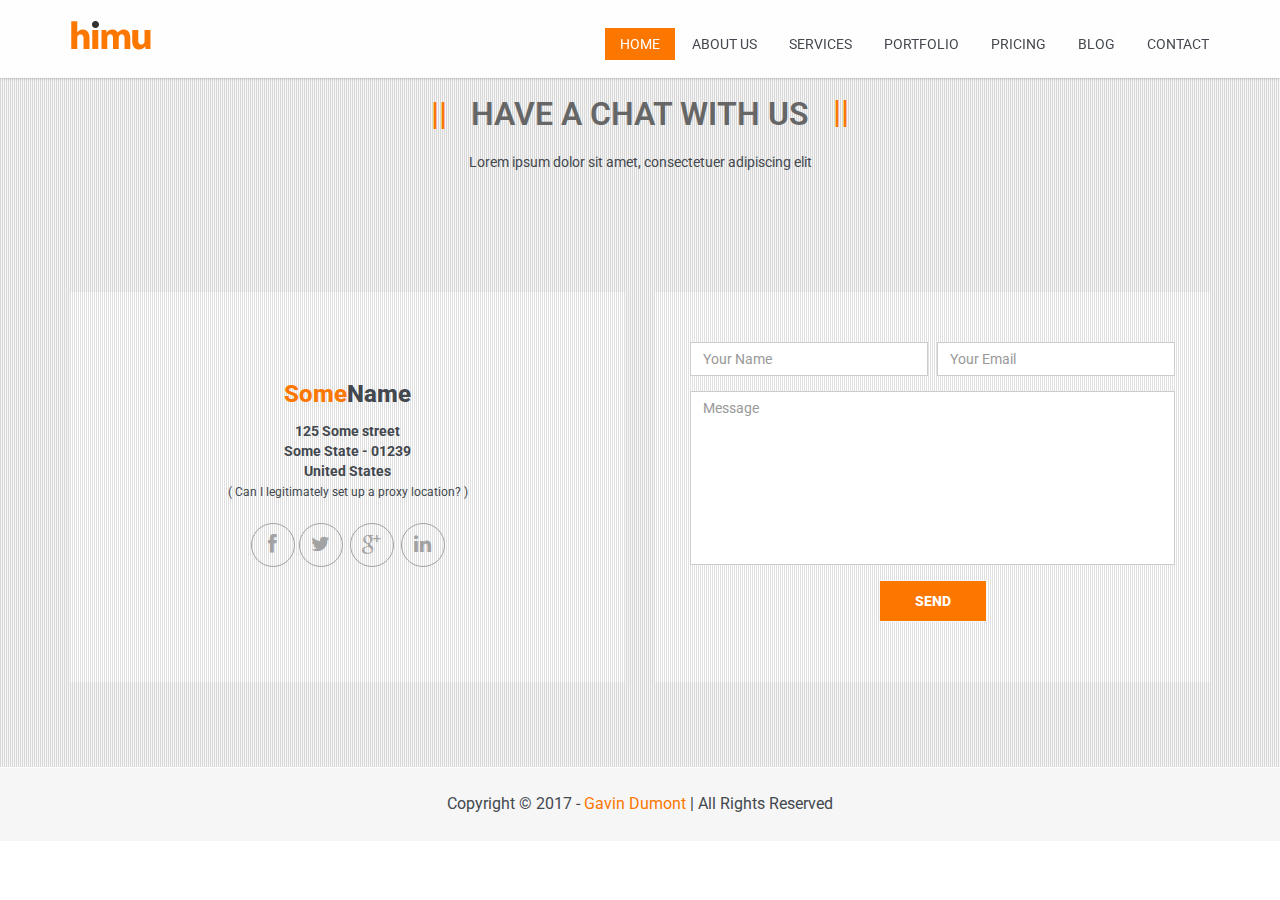
==== boilerplate.html @ 2231b40e "Initial Upload" ====
<!DOCTYPE html>
<html lang="en">

<head>
    <meta charset="utf-8">
    <meta name="viewport" content="width=device-width, initial-scale=1.0">
    <meta name="description" content="Insert titles here">
    <meta name="keywords" content="Digital, Onepage, Parallax, HTML5, Bootstrap, Popular, custom, personal, portfolio" />
    <meta name="author" content="">
    <title>Title Placeholder</title>
    <link href="css/bootstrap.min.css" rel="stylesheet">
    <link href="css/prettyPhoto.css" rel="stylesheet">
    <link href="css/font-awesome.min.css" rel="stylesheet">
    <link href="css/animate.css" rel="stylesheet">
    <link href="css/main.css" rel="stylesheet">
    <link href="css/responsive.css" rel="stylesheet">
    <!--[if lt IE 9]> <script src="js/html5shiv.js"></script> 
	<script src="js/respond.min.js"></script> <![endif]-->
    <link rel="shortcut icon" href="#">
    <link rel="apple-touch-icon-precomposed" sizes="144x144" href="images/ico/apple-touch-icon-144-precomposed.png">
    <link rel="apple-touch-icon-precomposed" sizes="114x114" href="images/ico/apple-touch-icon-114-precomposed.png">
    <link rel="apple-touch-icon-precomposed" sizes="72x72" href="images/ico/apple-touch-icon-72-precomposed.png">
    <link rel="apple-touch-icon-precomposed" href="images/ico/apple-touch-icon-57-precomposed.png">
</head>
<!--/head-->

<body>
    <div class="preloader">
        <div class="preloder-wrap">
            <div class="preloder-inner">
                <div class="ball"></div>
                <div class="ball"></div>
                <div class="ball"></div>
                <div class="ball"></div>
                <div class="ball"></div>
                <div class="ball"></div>
                <div class="ball"></div>
            </div>
        </div>
    </div>
    <!--/.preloader-->
    <header id="navigation">
        <div class="navbar navbar-inverse navbar-fixed-top" role="banner">
            <div class="container">
                <div class="navbar-header">
                    <button type="button" class="navbar-toggle" data-toggle="collapse" data-target=".navbar-collapse"> 
						<span class="sr-only">Toggle navigation</span> <span class="icon-bar"></span> <span class="icon-bar"></span> <span class="icon-bar"></span> 
					</button>
                    <a class="navbar-brand" href="index.html">
                        <h1><img src="images/logo.png" alt="logo"></h1>
                    </a>
                </div>
                <div class="collapse navbar-collapse">
                    <ul class="nav navbar-nav navbar-right">
                        <li class="scroll active"><a href="index.html">Home</a></li>
                        <li class="scroll"><a href="about-us.html">About Us</a></li>
                        <li class="scroll"><a href="services.html">Services</a></li>
                        <li class="scroll"><a href="portfolio.html">Portfolio</a></li>
                        <li class="scroll"><a href="pages/pricing">Pricing</a></li>
                        <li class="scroll"><a href="blog">Blog</a></li>
                        <li class="scroll"><a href="contact">Contact</a></li>
                    </ul>
                </div>
            </div>
        </div>
        <!--/navbar-->
    </header>
    <!--/#navigation-->
    <section id="contact">
        <div class="container">
            <div class="row text-center clearfix">
                <div class="col-sm-8 col-sm-offset-2">
                    <div class="contact-heading">
                        <h2 class="title-one">Have a chat with us</h2>
                        <p>Lorem ipsum dolor sit amet, consectetuer adipiscing elit</p>
                    </div>
                </div>
            </div>
        </div>
        <div class="container">
            <div class="contact-details">
                <div class="pattern"></div>
                <div class="row text-center clearfix">
                    <div class="col-sm-6">
                        <div class="contact-address"><address><p><span>Some</span>Name</p><strong>125 Some street<br>Some State - 01239<br> United States</strong><br><small>( Can I legitimately set up a proxy location? )</small></address>
                            <div class="social-icons">
                                <a href="#"><i class="fa fa-facebook"></i></a><a href="#"><i class="fa fa-twitter"></i></a>
                                <a href="#"><i class="fa fa-google-plus"></i></a>
                                <a href="#"><i class="fa fa-linkedin"></i></a>
                            </div>
                        </div>
                    </div>
                    <div class="col-sm-6">
                        <div id="contact-form-section">
                            <div class="status alert alert-success" style="display: none"></div>
                            <form id="contact-form" class="contact" name="contact-form" method="post" action="send-mail.php">
                                <div class="form-group">
                                    <input type="text" name="name" class="form-control name-field" required="required" placeholder="Your Name"></div>
                                <div class="form-group">
                                    <input type="email" name="email" class="form-control mail-field" required="required" placeholder="Your Email">
                                </div>
                                <div class="form-group">
                                    <textarea name="message" id="message" required="required" class="form-control" rows="8" placeholder="Message"></textarea>
                                </div>
                                <div class="form-group">
                                    <button type="submit" class="btn btn-primary">Send</button>
                                </div>
                            </form>
                        </div>
                    </div>
                </div>
            </div>
        </div>
    </section>
    <!--/#contact-->

    <footer id="footer">
        <div class="container">
            <div class="text-center">
                <p>Copyright &copy; 2017 - <a href="http://twitter.com/gavindumont">Gavin Dumont</a> | All Rights Reserved</p>
            </div>
        </div>
    </footer>
    <!--/#footer-->

    <script type="text/javascript" src="js/jquery.js"></script>
    <script type="text/javascript" src="js/bootstrap.min.js"></script>
    <script type="text/javascript" src="js/smoothscroll.js"></script>
    <script type="text/javascript" src="js/jquery.isotope.min.js"></script>
    <script type="text/javascript" src="js/jquery.prettyPhoto.js"></script>
    <script type="text/javascript" src="js/jquery.parallax.js"></script>
    <script type="text/javascript" src="js/main.js"></script>
</body>

</html>
---- css/prettyPhoto.css ----
div.pp_default .pp_top,div.pp_default .pp_top .pp_middle,div.pp_default .pp_top .pp_left,div.pp_default .pp_top .pp_right,div.pp_default .pp_bottom,div.pp_default .pp_bottom .pp_left,div.pp_default .pp_bottom .pp_middle,div.pp_default .pp_bottom .pp_right{height:13px}
div.pp_default .pp_top .pp_left{background:url(../images/prettyPhoto/default/sprite.png) -78px -93px no-repeat}
div.pp_default .pp_top .pp_middle{background:url(../images/prettyPhoto/default/sprite_x.png) top left repeat-x}
div.pp_default .pp_top .pp_right{background:url(../images/prettyPhoto/default/sprite.png) -112px -93px no-repeat}
div.pp_default .pp_content .ppt{color:#f8f8f8}
div.pp_default .pp_content_container .pp_left{background:url(../images/prettyPhoto/default/sprite_y.png) -7px 0 repeat-y;padding-left:13px}
div.pp_default .pp_content_container .pp_right{background:url(../images/prettyPhoto/default/sprite_y.png) top right repeat-y;padding-right:13px}
div.pp_default .pp_next:hover{background:url(../images/prettyPhoto/default/sprite_next.png) center right no-repeat;cursor:pointer}
div.pp_default .pp_previous:hover{background:url(../images/prettyPhoto/default/sprite_prev.png) center left no-repeat;cursor:pointer}
div.pp_default .pp_expand{background:url(../images/prettyPhoto/default/sprite.png) 0 -29px no-repeat;cursor:pointer;width:28px;height:28px}
div.pp_default .pp_expand:hover{background:url(../images/prettyPhoto/default/sprite.png) 0 -56px no-repeat;cursor:pointer}
div.pp_default .pp_contract{background:url(../images/prettyPhoto/default/sprite.png) 0 -84px no-repeat;cursor:pointer;width:28px;height:28px}
div.pp_default .pp_contract:hover{background:url(../images/prettyPhoto/default/sprite.png) 0 -113px no-repeat;cursor:pointer}
div.pp_default .pp_close{width:30px;height:30px;background:url(../images/prettyPhoto/default/sprite.png) 2px 1px no-repeat;cursor:pointer}
div.pp_default .pp_gallery ul li a{background:url(../images/prettyPhoto/default/default_thumb.png) center center #f8f8f8;border:1px solid #aaa}
div.pp_default .pp_social{margin-top:7px}
div.pp_default .pp_gallery a.pp_arrow_previous,div.pp_default .pp_gallery a.pp_arrow_next{position:static;left:auto}
div.pp_default .pp_nav .pp_play,div.pp_default .pp_nav .pp_pause{background:url(../images/prettyPhoto/default/sprite.png) -51px 1px no-repeat;height:30px;width:30px}
div.pp_default .pp_nav .pp_pause{background-position:-51px -29px}
div.pp_default a.pp_arrow_previous,div.pp_default a.pp_arrow_next{background:url(../images/prettyPhoto/default/sprite.png) -31px -3px no-repeat;height:20px;width:20px;margin:4px 0 0}
div.pp_default a.pp_arrow_next{left:52px;background-position:-82px -3px}
div.pp_default .pp_content_container .pp_details{margin-top:5px}
div.pp_default .pp_nav{clear:none;height:30px;width:110px;position:relative}
div.pp_default .pp_nav .currentTextHolder{font-family:Georgia;font-style:italic;color:#999;font-size:11px;left:75px;line-height:25px;position:absolute;top:2px;margin:0;padding:0 0 0 10px}
div.pp_default .pp_close:hover,div.pp_default .pp_nav .pp_play:hover,div.pp_default .pp_nav .pp_pause:hover,div.pp_default .pp_arrow_next:hover,div.pp_default .pp_arrow_previous:hover{opacity:0.7}
div.pp_default .pp_description{font-size:11px;font-weight:700;line-height:14px;margin:5px 50px 5px 0}
div.pp_default .pp_bottom .pp_left{background:url(../images/prettyPhoto/default/sprite.png) -78px -127px no-repeat}
div.pp_default .pp_bottom .pp_middle{background:url(../images/prettyPhoto/default/sprite_x.png) bottom left repeat-x}
div.pp_default .pp_bottom .pp_right{background:url(../images/prettyPhoto/default/sprite.png) -112px -127px no-repeat}
div.pp_default .pp_loaderIcon{background:url(../images/prettyPhoto/default/loader.gif) center center no-repeat}
div.light_rounded .pp_top .pp_left{background:url(../images/prettyPhoto/light_rounded/sprite.png) -88px -53px no-repeat}
div.light_rounded .pp_top .pp_right{background:url(../images/prettyPhoto/light_rounded/sprite.png) -110px -53px no-repeat}
div.light_rounded .pp_next:hover{background:url(../images/prettyPhoto/light_rounded/btnNext.png) center right no-repeat;cursor:pointer}
div.light_rounded .pp_previous:hover{background:url(../images/prettyPhoto/light_rounded/btnPrevious.png) center left no-repeat;cursor:pointer}
div.light_rounded .pp_expand{background:url(../images/prettyPhoto/light_rounded/sprite.png) -31px -26px no-repeat;cursor:pointer}
div.light_rounded .pp_expand:hover{background:url(../images/prettyPhoto/light_rounded/sprite.png) -31px -47px no-repeat;cursor:pointer}
div.light_rounded .pp_contract{background:url(../images/prettyPhoto/light_rounded/sprite.png) 0 -26px no-repeat;cursor:pointer}
div.light_rounded .pp_contract:hover{background:url(../images/prettyPhoto/light_rounded/sprite.png) 0 -47px no-repeat;cursor:pointer}
div.light_rounded .pp_close{width:75px;height:22px;background:url(../images/prettyPhoto/light_rounded/sprite.png) -1px -1px no-repeat;cursor:pointer}
div.light_rounded .pp_nav .pp_play{background:url(../images/prettyPhoto/light_rounded/sprite.png) -1px -100px no-repeat;height:15px;width:14px}
div.light_rounded .pp_nav .pp_pause{background:url(../images/prettyPhoto/light_rounded/sprite.png) -24px -100px no-repeat;height:15px;width:14px}
div.light_rounded .pp_arrow_previous{background:url(../images/prettyPhoto/light_rounded/sprite.png) 0 -71px no-repeat}
div.light_rounded .pp_arrow_next{background:url(../images/prettyPhoto/light_rounded/sprite.png) -22px -71px no-repeat}
div.light_rounded .pp_bottom .pp_left{background:url(../images/prettyPhoto/light_rounded/sprite.png) -88px -80px no-repeat}
div.light_rounded .pp_bottom .pp_right{background:url(../images/prettyPhoto/light_rounded/sprite.png) -110px -80px no-repeat}
div.dark_rounded .pp_top .pp_left{background:url(../images/prettyPhoto/dark_rounded/sprite.png) -88px -53px no-repeat}
div.dark_rounded .pp_top .pp_right{background:url(../images/prettyPhoto/dark_rounded/sprite.png) -110px -53px no-repeat}
div.dark_rounded .pp_content_container .pp_left{background:url(../images/prettyPhoto/dark_rounded/contentPattern.png) top left repeat-y}
div.dark_rounded .pp_content_container .pp_right{background:url(../images/prettyPhoto/dark_rounded/contentPattern.png) top right repeat-y}
div.dark_rounded .pp_next:hover{background:url(../images/prettyPhoto/dark_rounded/btnNext.png) center right no-repeat;cursor:pointer}
div.dark_rounded .pp_previous:hover{background:url(../images/prettyPhoto/dark_rounded/btnPrevious.png) center left no-repeat;cursor:pointer}
div.dark_rounded .pp_expand{background:url(../images/prettyPhoto/dark_rounded/sprite.png) -31px -26px no-repeat;cursor:pointer}
div.dark_rounded .pp_expand:hover{background:url(../images/prettyPhoto/dark_rounded/sprite.png) -31px -47px no-repeat;cursor:pointer}
div.dark_rounded .pp_contract{background:url(../images/prettyPhoto/dark_rounded/sprite.png) 0 -26px no-repeat;cursor:pointer}
div.dark_rounded .pp_contract:hover{background:url(../images/prettyPhoto/dark_rounded/sprite.png) 0 -47px no-repeat;cursor:pointer}
div.dark_rounded .pp_close{width:75px;height:22px;background:url(../images/prettyPhoto/dark_rounded/sprite.png) -1px -1px no-repeat;cursor:pointer}
div.dark_rounded .pp_description{margin-right:85px;color:#fff}
div.dark_rounded .pp_nav .pp_play{background:url(../images/prettyPhoto/dark_rounded/sprite.png) -1px -100px no-repeat;height:15px;width:14px}
div.dark_rounded .pp_nav .pp_pause{background:url(../images/prettyPhoto/dark_rounded/sprite.png) -24px -100px no-repeat;height:15px;width:14px}
div.dark_rounded .pp_arrow_previous{background:url(../images/prettyPhoto/dark_rounded/sprite.png) 0 -71px no-repeat}
div.dark_rounded .pp_arrow_next{background:url(../images/prettyPhoto/dark_rounded/sprite.png) -22px -71px no-repeat}
div.dark_rounded .pp_bottom .pp_left{background:url(../images/prettyPhoto/dark_rounded/sprite.png) -88px -80px no-repeat}
div.dark_rounded .pp_bottom .pp_right{background:url(../images/prettyPhoto/dark_rounded/sprite.png) -110px -80px no-repeat}
div.dark_rounded .pp_loaderIcon{background:url(../images/prettyPhoto/dark_rounded/loader.gif) center center no-repeat}
div.dark_square .pp_left,div.dark_square .pp_middle,div.dark_square .pp_right,div.dark_square .pp_content{background:#000}
div.dark_square .pp_description{color:#fff;margin:0 85px 0 0}
div.dark_square .pp_loaderIcon{background:url(../images/prettyPhoto/dark_square/loader.gif) center center no-repeat}
div.dark_square .pp_expand{background:url(../images/prettyPhoto/dark_square/sprite.png) -31px -26px no-repeat;cursor:pointer}
div.dark_square .pp_expand:hover{background:url(../images/prettyPhoto/dark_square/sprite.png) -31px -47px no-repeat;cursor:pointer}
div.dark_square .pp_contract{background:url(../images/prettyPhoto/dark_square/sprite.png) 0 -26px no-repeat;cursor:pointer}
div.dark_square .pp_contract:hover{background:url(../images/prettyPhoto/dark_square/sprite.png) 0 -47px no-repeat;cursor:pointer}
div.dark_square .pp_close{width:75px;height:22px;background:url(../images/prettyPhoto/dark_square/sprite.png) -1px -1px no-repeat;cursor:pointer}
div.dark_square .pp_nav{clear:none}
div.dark_square .pp_nav .pp_play{background:url(../images/prettyPhoto/dark_square/sprite.png) -1px -100px no-repeat;height:15px;width:14px}
div.dark_square .pp_nav .pp_pause{background:url(../images/prettyPhoto/dark_square/sprite.png) -24px -100px no-repeat;height:15px;width:14px}
div.dark_square .pp_arrow_previous{background:url(../images/prettyPhoto/dark_square/sprite.png) 0 -71px no-repeat}
div.dark_square .pp_arrow_next{background:url(../images/prettyPhoto/dark_square/sprite.png) -22px -71px no-repeat}
div.dark_square .pp_next:hover{background:url(../images/prettyPhoto/dark_square/btnNext.png) center right no-repeat;cursor:pointer}
div.dark_square .pp_previous:hover{background:url(../images/prettyPhoto/dark_square/btnPrevious.png) center left no-repeat;cursor:pointer}
div.light_square .pp_expand{background:url(../images/prettyPhoto/light_square/sprite.png) -31px -26px no-repeat;cursor:pointer}
div.light_square .pp_expand:hover{background:url(../images/prettyPhoto/light_square/sprite.png) -31px -47px no-repeat;cursor:pointer}
div.light_square .pp_contract{background:url(../images/prettyPhoto/light_square/sprite.png) 0 -26px no-repeat;cursor:pointer}
div.light_square .pp_contract:hover{background:url(../images/prettyPhoto/light_square/sprite.png) 0 -47px no-repeat;cursor:pointer}
div.light_square .pp_close{width:75px;height:22px;background:url(../images/prettyPhoto/light_square/sprite.png) -1px -1px no-repeat;cursor:pointer}
div.light_square .pp_nav .pp_play{background:url(../images/prettyPhoto/light_square/sprite.png) -1px -100px no-repeat;height:15px;width:14px}
div.light_square .pp_nav .pp_pause{background:url(../images/prettyPhoto/light_square/sprite.png) -24px -100px no-repeat;height:15px;width:14px}
div.light_square .pp_arrow_previous{background:url(../images/prettyPhoto/light_square/sprite.png) 0 -71px no-repeat}
div.light_square .pp_arrow_next{background:url(../images/prettyPhoto/light_square/sprite.png) -22px -71px no-repeat}
div.light_square .pp_next:hover{background:url(../images/prettyPhoto/light_square/btnNext.png) center right no-repeat;cursor:pointer}
div.light_square .pp_previous:hover{background:url(../images/prettyPhoto/light_square/btnPrevious.png) center left no-repeat;cursor:pointer}
div.facebook .pp_top .pp_left{background:url(../images/prettyPhoto/facebook/sprite.png) -88px -53px no-repeat}
div.facebook .pp_top .pp_middle{background:url(../images/prettyPhoto/facebook/contentPatternTop.png) top left repeat-x}
div.facebook .pp_top .pp_right{background:url(../images/prettyPhoto/facebook/sprite.png) -110px -53px no-repeat}
div.facebook .pp_content_container .pp_left{background:url(../images/prettyPhoto/facebook/contentPatternLeft.png) top left repeat-y}
div.facebook .pp_content_container .pp_right{background:url(../images/prettyPhoto/facebook/contentPatternRight.png) top right repeat-y}
div.facebook .pp_expand{background:url(../images/prettyPhoto/facebook/sprite.png) -31px -26px no-repeat;cursor:pointer}
div.facebook .pp_expand:hover{background:url(../images/prettyPhoto/facebook/sprite.png) -31px -47px no-repeat;cursor:pointer}
div.facebook .pp_contract{background:url(../images/prettyPhoto/facebook/sprite.png) 0 -26px no-repeat;cursor:pointer}
div.facebook .pp_contract:hover{background:url(../images/prettyPhoto/facebook/sprite.png) 0 -47px no-repeat;cursor:pointer}
div.facebook .pp_close{width:22px;height:22px;background:url(../images/prettyPhoto/facebook/sprite.png) -1px -1px no-repeat;cursor:pointer}
div.facebook .pp_description{margin:0 37px 0 0}
div.facebook .pp_loaderIcon{background:url(../images/prettyPhoto/facebook/loader.gif) center center no-repeat}
div.facebook .pp_arrow_previous{background:url(../images/prettyPhoto/facebook/sprite.png) 0 -71px no-repeat;height:22px;margin-top:0;width:22px}
div.facebook .pp_arrow_previous.disabled{background-position:0 -96px;cursor:default}
div.facebook .pp_arrow_next{background:url(../images/prettyPhoto/facebook/sprite.png) -32px -71px no-repeat;height:22px;margin-top:0;width:22px}
div.facebook .pp_arrow_next.disabled{background-position:-32px -96px;cursor:default}
div.facebook .pp_nav{margin-top:0}
div.facebook .pp_nav p{font-size:15px;padding:0 3px 0 4px}
div.facebook .pp_nav .pp_play{background:url(../images/prettyPhoto/facebook/sprite.png) -1px -123px no-repeat;height:22px;width:22px}
div.facebook .pp_nav .pp_pause{background:url(../images/prettyPhoto/facebook/sprite.png) -32px -123px no-repeat;height:22px;width:22px}
div.facebook .pp_next:hover{background:url(../images/prettyPhoto/facebook/btnNext.png) center right no-repeat;cursor:pointer}
div.facebook .pp_previous:hover{background:url(../images/prettyPhoto/facebook/btnPrevious.png) center left no-repeat;cursor:pointer}
div.facebook .pp_bottom .pp_left{background:url(../images/prettyPhoto/facebook/sprite.png) -88px -80px no-repeat}
div.facebook .pp_bottom .pp_middle{background:url(../images/prettyPhoto/facebook/contentPatternBottom.png) top left repeat-x}
div.facebook .pp_bottom .pp_right{background:url(../images/prettyPhoto/facebook/sprite.png) -110px -80px no-repeat}
div.pp_pic_holder a:focus{outline:none}
div.pp_overlay{background:#000;display:none;left:0;position:absolute;top:0;width:100%;z-index:9500}
div.pp_pic_holder{display:none;position:absolute;width:100px;z-index:10000}
.pp_content{height:40px;min-width:40px}
* html .pp_content{width:40px}
.pp_content_container{position:relative;text-align:left;width:100%}
.pp_content_container .pp_left{padding-left:20px}
.pp_content_container .pp_right{padding-right:20px}
.pp_content_container .pp_details{float:left;margin:10px 0 2px}
.pp_description{display:none;margin:0}
.pp_social{float:left;margin:0}
.pp_social .facebook{float:left;margin-left:5px;width:55px;overflow:hidden}
.pp_social .twitter{float:left}
.pp_nav{clear:right;float:left;margin:3px 10px 0 0}
.pp_nav p{float:left;white-space:nowrap;margin:2px 4px}
.pp_nav .pp_play,.pp_nav .pp_pause{float:left;margin-right:4px;text-indent:-10000px}
a.pp_arrow_previous,a.pp_arrow_next{display:block;float:left;height:15px;margin-top:3px;overflow:hidden;text-indent:-10000px;width:14px}
.pp_hoverContainer{position:absolute;top:0;width:100%;z-index:2000}
.pp_gallery{display:none;left:50%;margin-top:-50px;position:absolute;z-index:10000}
.pp_gallery div{float:left;overflow:hidden;position:relative}
.pp_gallery ul{float:left;height:35px;position:relative;white-space:nowrap;margin:0 0 0 5px;padding:0}
.pp_gallery ul a{border:1px rgba(0,0,0,0.5) solid;display:block;float:left;height:33px;overflow:hidden}
.pp_gallery ul a img{border:0}
.pp_gallery li{display:block;float:left;margin:0 5px 0 0;padding:0}
.pp_gallery li.default a{background:url(../images/prettyPhoto/facebook/default_thumbnail.gif) 0 0 no-repeat;display:block;height:33px;width:50px}
.pp_gallery .pp_arrow_previous,.pp_gallery .pp_arrow_next{margin-top:7px!important}
a.pp_next{background:url(../images/prettyPhoto/light_rounded/btnNext.png) 10000px 10000px no-repeat;display:block;float:right;height:100%;text-indent:-10000px;width:49%}
a.pp_previous{background:url(../images/prettyPhoto/light_rounded/btnNext.png) 10000px 10000px no-repeat;display:block;float:left;height:100%;text-indent:-10000px;width:49%}
a.pp_expand,a.pp_contract{cursor:pointer;display:none;height:20px;position:absolute;right:30px;text-indent:-10000px;top:10px;width:20px;z-index:20000}
a.pp_close{position:absolute;right:0;top:0;display:block;line-height:22px;text-indent:-10000px}
.pp_loaderIcon{display:block;height:24px;left:50%;position:absolute;top:50%;width:24px;margin:-12px 0 0 -12px}
#pp_full_res{line-height:1!important}
#pp_full_res .pp_inline{text-align:left}
#pp_full_res .pp_inline p{margin:0 0 15px}
div.ppt{color:#fff;display:none;font-size:17px;z-index:9999;margin:0 0 5px 15px}
div.pp_default .pp_content,div.light_rounded .pp_content{background-color:#fff}
div.pp_default #pp_full_res .pp_inline,div.light_rounded .pp_content .ppt,div.light_rounded #pp_full_res .pp_inline,div.light_square .pp_content .ppt,div.light_square #pp_full_res .pp_inline,div.facebook .pp_content .ppt,div.facebook #pp_full_res .pp_inline{color:#000}
div.pp_default .pp_gallery ul li a:hover,div.pp_default .pp_gallery ul li.selected a,.pp_gallery ul a:hover,.pp_gallery li.selected a{border-color:#fff}
div.pp_default .pp_details,div.light_rounded .pp_details,div.dark_rounded .pp_details,div.dark_square .pp_details,div.light_square .pp_details,div.facebook .pp_details{position:relative}
div.light_rounded .pp_top .pp_middle,div.light_rounded .pp_content_container .pp_left,div.light_rounded .pp_content_container .pp_right,div.light_rounded .pp_bottom .pp_middle,div.light_square .pp_left,div.light_square .pp_middle,div.light_square .pp_right,div.light_square .pp_content,div.facebook .pp_content{background:#fff}
div.light_rounded .pp_description,div.light_square .pp_description{margin-right:85px}
div.light_rounded .pp_gallery a.pp_arrow_previous,div.light_rounded .pp_gallery a.pp_arrow_next,div.dark_rounded .pp_gallery a.pp_arrow_previous,div.dark_rounded .pp_gallery a.pp_arrow_next,div.dark_square .pp_gallery a.pp_arrow_previous,div.dark_square .pp_gallery a.pp_arrow_next,div.light_square .pp_gallery a.pp_arrow_previous,div.light_square .pp_gallery a.pp_arrow_next{margin-top:12px!important}
div.light_rounded .pp_arrow_previous.disabled,div.dark_rounded .pp_arrow_previous.disabled,div.dark_square .pp_arrow_previous.disabled,div.light_square .pp_arrow_previous.disabled{background-position:0 -87px;cursor:default}
div.light_rounded .pp_arrow_next.disabled,div.dark_rounded .pp_arrow_next.disabled,div.dark_square .pp_arrow_next.disabled,div.light_square .pp_arrow_next.disabled{background-position:-22px -87px;cursor:default}
div.light_rounded .pp_loaderIcon,div.light_square .pp_loaderIcon{background:url(../images/prettyPhoto/light_rounded/loader.gif) center center no-repeat}
div.dark_rounded .pp_top .pp_middle,div.dark_rounded .pp_content,div.dark_rounded .pp_bottom .pp_middle{background:url(../images/prettyPhoto/dark_rounded/contentPattern.png) top left repeat}
div.dark_rounded .currentTextHolder,div.dark_square .currentTextHolder{color:#c4c4c4}
div.dark_rounded #pp_full_res .pp_inline,div.dark_square #pp_full_res .pp_inline{color:#fff}
.pp_top,.pp_bottom{height:20px;position:relative}
* html .pp_top,* html .pp_bottom{padding:0 20px}
.pp_top .pp_left,.pp_bottom .pp_left{height:20px;left:0;position:absolute;width:20px}
.pp_top .pp_middle,.pp_bottom .pp_middle{height:20px;left:20px;position:absolute;right:20px}
* html .pp_top .pp_middle,* html .pp_bottom .pp_middle{left:0;position:static}
.pp_top .pp_right,.pp_bottom .pp_right{height:20px;left:auto;position:absolute;right:0;top:0;width:20px}
.pp_fade,.pp_gallery li.default a img{display:none}
---- css/main.css ----
/*+++++++++++++++++++++
=====================================
	1. Typography
	2. Header
	3. Main Slider
	4. About Us
	5. Service
	6. Our Team
	7. Portfolio
	8. Clients
	9. Our Blog
	10. Contact
	11. Footer
	12. Carousel Effect
	13. Isotope
	14. Portfolio Hover effect
-------------------------------------
=====================================
*/


/*====================
======Typography=====
======================*/

@import url(http://fonts.googleapis.com/css?family=Roboto:400,100,100italic,300,300italic,400italic,500,500italic,700,700italic,900,900italic);
body {
    font-family: 'Roboto', sans-serif;
    position: relative;
    font-weight: 400;
    background: #fff;
    color: #43484E
}

body section {
    padding: 75px 0;
}

a:hover {
    outline: none;
    text-decoration: none;
}

a:focus {
    outline: none;
    outline-offset: 0;
}

a {
    -webkit-transition: 300ms;
    -moz-transition: 300ms;
    -o-transition: 300ms;
    transition: 300ms;
    color: #fc7700;
}

h1,
h2,
h3,
h4,
h5,
h6 {
    font-family: 'Roboto', sans-serif;
}

.slider-btn {
    background-color: #fc7700;
    color: #FFF;
    -webkit-box-shadow: inset 0 0 0 2px #fc7700;
    box-shadow: inset 0 0 0 2px #fc7700;
    text-transform: uppercase;
    width: 190px;
    text-align: center;
    height: 55px;
    line-height: 55px;
    padding: 0;
    font-size: 18px;
    font-weight: 800;
    border: 0;
    -webkit-transition: all 0.3s ease 0s;
    -moz-transition: all 0.3s ease 0s;
    -o-transition: all 0.3s ease 0s;
    -ms-transition: all 0.3s ease 0s;
    transition: all 0.3s ease 0s;
}

.slider-btn:hover {
    background-color: #43484E;
    -webkit-box-shadow: inset 0 0 0 2px #43484E;
    box-shadow: inset 0 0 0 2px #43484E;
    color: #fff
}

.parallax-section {
    min-height: 300px;
    width: 100%;
    background-position: 50% 0;
    background-repeat: no-repeat;
    background-attachment: fixed;
    background-size: cover;
}

.preloader {
    position: fixed;
    top: 0;
    left: 0;
    height: 100%;
    width: 100%;
    display: table;
    background: #fff;
    z-index: 9999;
}

.preloder-wrap {
    display: table-cell;
    vertical-align: middle;
}

.preloder-inner {
    width: 200px;
    height: 100px;
    margin: 0 auto;
}

.ball {
    width: 10px;
    height: 10px;
    margin: 10px auto;
    border-radius: 50px;
}

.ball:nth-child(1) {
    background: #ff005d;
    -webkit-animation: right 1s infinite ease-in-out;
    -moz-animation: right 1s infinite ease-in-out;
    animation: right 1s infinite ease-in-out;
}

.ball:nth-child(2) {
    background: #35ff99;
    -webkit-animation: left 1.1s infinite ease-in-out;
    -moz-animation: left 1.1s infinite ease-in-out;
    animation: left 1.1s infinite ease-in-out;
}

.ball:nth-child(3) {
    background: #008597;
    -webkit-animation: right 1.05s infinite ease-in-out;
    -moz-animation: right 1.05s infinite ease-in-out;
    animation: right 1.05s infinite ease-in-out;
}

.ball:nth-child(4) {
    background: #ffcc00;
    -webkit-animation: left 1.15s infinite ease-in-out;
    -moz-animation: left 1.15s infinite ease-in-out;
    animation: left 1.15s infinite ease-in-out;
}

.ball:nth-child(5) {
    background: #2d3443;
    -webkit-animation: right 1.1s infinite ease-in-out;
    -moz-animation: right 1.1s infinite ease-in-out;
    animation: right 1.1s infinite ease-in-out;
}

.ball:nth-child(6) {
    background: #ff7c35;
    -webkit-animation: left 1.05s infinite ease-in-out;
    -moz-animation: left 1.05s infinite ease-in-out;
    animation: left 1.05s infinite ease-in-out;
}

.ball:nth-child(7) {
    background: #4d407c;
    -webkit-animation: right 1s infinite ease-in-out;
    -moz-animation: right 1s infinite ease-in-out;
    animation: right 1s infinite ease-in-out;
}

@-webkit-keyframes right {
    0% {
        -webkit-transform: translate(-15px);
    }
    50% {
        -webkit-transform: translate(15px);
    }
    100% {
        -webkit-transform: translate(-15px);
    }
}

@-webkit-keyframes left {
    0% {
        -webkit-transform: translate(15px);
    }
    50% {
        -webkit-transform: translate(-15px);
    }
    100% {
        -webkit-transform: translate(15px);
    }
}

@-moz-keyframes right {
    0% {
        -moz-transform: translate(-15px);
    }
    50% {
        -moz-transform: translate(15px);
    }
    100% {
        -moz-transform: translate(-15px);
    }
}

@-moz-keyframes left {
    0% {
        -moz-transform: translate(15px);
    }
    50% {
        -moz-transform: translate(-15px);
    }
    100% {
        -moz-transform: translate(15px);
    }
}

@keyframes right {
    0% {
        transform: translate(-15px);
    }
    50% {
        transform: translate(15px);
    }
    100% {
        transform: translate(-15px);
    }
}

@keyframes left {
    0% {
        transform: translate(15px);
    }
    50% {
        transform: translate(-15px);
    }
    100% {
        transform: translate(15px);
    }
}

.vertical-middle {
    width: 100%;
    height: 100%;
    display: table;
}

.vertical-middle div {
    display: table-cell;
    vertical-align: middle;
}


/*====================
======Header CSS=====
======================*/

#navigation .navbar {
    background: rgba(255, 255, 255, 0.952941);
    border-radius: 0;
    border-bottom: 0;
    box-shadow: rgba(0, 0, 0, 0.298039) 0px 0px 3px;
    padding-bottom: 8px;
}

#navigation .navbar-toggle {
    margin-top: 20px;
    background-color: #333;
}

#navigation .navbar-brand h1 {
    padding: 0;
    margin: 0;
}

#navigation .navbar-nav.navbar-right li {
    padding: 0 1px;
}

#navigation .navbar-nav.navbar-right {
    margin-top: 28px
}

#navigation .navbar-nav.navbar-right li a {
    color: #43484E;
    font-family: 'Roboto', sans-serif;
    font-size: 14px;
    padding: 0;
    text-transform: uppercase;
    -webkit-transition: all .9s ease 0s;
    -moz-transition: all .9s ease 0s;
    -o-transition: all .9s ease 0s;
    transition: all .9s ease 0s;
    padding: 6px 15px;
}

#navigation .navbar-inverse .navbar-nav .active a,
#navigation .navbar-inverse .navbar-nav .active a:focus,
#navigation .navbar-nav.navbar-right li a:hover {
    color: #fff;
    background-color: #fc7700;
}


/*======================
====Main Slider CSS=====
=======================*/

.home-pattern {
    height: 100%;
    position: absolute;
    width: 100%;
    z-index: 1;
    left: 0;
    bottom: 0;
    background-image: url(../images/home-pattern.png);
    background-repeat: repeat;
    opacity: 0.2;
}

#home {
    padding: 0;
    overflow: hidden;
    position: relative
}

#main-carousel .carousel-inner .item {
    background-size: cover;
    height: 100%;
    background-position: 50% 50%;
    background-repeat: no-repeat;
}

#main-carousel .carousel-indicators {
    bottom: 15px
}

#main-carousel .carousel-indicators li {
    background: rgba(0, 0, 0, 0);
    border: 1px solid #fff;
    width: 13px;
    height: 13px;
    margin-left: 5px;
    text-indent: -9999px;
    display: inline-block;
}

.carousel-indicators .active {
    background-color: #fff !important;
}

.slider-content {
    height: 100%;
}

#main-carousel .carousel-caption {
    display: table;
    height: 100%;
    width: 100%;
    min-height: 100%;
    left: 0;
    top: 0;
    z-index: 11;
}

#main-carousel .carousel-caption>div {
    vertical-align: middle;
    display: table-cell;
}

#main-carousel .carousel-inner h2 {
    color: #f6f6f6;
    display: inline-block;
    font-family: roboto;
    font-size: 55px;
    font-weight: 800;
    margin-bottom: 40px;
    text-shadow: none;
    text-transform: uppercase;
}

#main-carousel .carousel-inner h2 span {
    color: #7ab700;
}

#main-carousel .carousel-inner p {
    color: #f6f6f6;
    font-family: roboto;
    font-size: 24px;
    font-weight: 300;
    margin-bottom: 59px;
    margin-top: 0;
    text-shadow: none;
}

#main-carousel .carousel-left {
    left: -50px;
}

#main-carousel .carousel-right {
    right: -50px;
}

#main-carousel:hover .carousel-left {
    left: 0px;
    -webkit-transition: 300ms;
    -moz-transition: 300ms;
    -o-transition: 300ms;
    transition: 300ms;
}

#main-carousel:hover .carousel-right {
    right: 0px;
    -webkit-transition: 300ms;
    -moz-transition: 300ms;
    -o-transition: 300ms;
    transition: 300ms;
}

#main-carousel .carousel-left,
#main-carousel .carousel-right {
    padding: 15px;
    z-index: 12;
    font-size: 60px;
    color: rgba(255, 255, 255, 0.52);
    top: 50%;
    position: absolute;
    margin-top: -60px;
    text-align: center;
    -webkit-transition: 300ms;
    -moz-transition: 300ms;
    -o-transition: 300ms;
    transition: 300ms;
}

.carousel-right {
    right: 65px
}

.carousel-left {
    left: 65px
}

#main-carousel .carousel-left:hover,
#main-carousel .carousel-right:hover {
    color: #F6F6F6;
}


/*=======================
====== About Us CSS =====
=========================*/

#about-us {
    background: #F6F6F6;
    overflow: hidden;
    padding: 85px 0;
}

#about-us h2 {
    margin-bottom: 35px
}

.title-one {
    color: #666666;
    display: inline-block;
    font-size: 32px;
    font-weight: 600;
    padding-bottom: 10px;
    text-align: center;
    text-transform: uppercase;
    position: relative
}

.title-one:after {
    color: #fc7700;
    content: "||";
    position: absolute;
    right: -40px;
    top: -2px;
}

.title-one:before {
    color: #fc7700;
    content: "||";
    left: -40px;
    position: absolute;
    top: 0;
}

#about-us h4 {
    color: #909090;
    margin-bottom: 50px;
    margin-top: -5px;
    text-transform: capitalize;
}

#about-us p {
    font-weight: 300;
    font-size: 15px
}

.about-us .col-sm-6 {
    margin-top: 50px
}

.about-us h3 {
    font-size: 20px;
    margin-bottom: 18px;
    text-transform: uppercase;
}

.about-us .tab-content {
    background: #FFFFFF;
    border-bottom: 1px solid #DDDDDD;
    border-left: 1px solid #DDDDDD;
    border-right: 1px solid #DDDDDD;
    padding: 25px;
}

.about-us .nav-tabs li a {
    border-top: 2px solid #f6f6f6;
    color: #fc7700
}

.about-us .nav-tabs li.active a,
.about-us .nav-tabs li.active a:hover,
.about-us .nav-tabs li.active a:focus {
    border-radius: 0;
    border-top: 2px solid #fc7700;
    color: #333333;
}

.about-us .tab-content .pull-left.media-object {
    background-color: #F6F6F6;
    margin-right: 20px;
    padding: 5px;
}

.skillbar {
    position: relative;
    display: block;
    margin-bottom: 18px;
    box-shadow: 1px 1px 0 0 #333333;
    width: 100%;
    background: #43484E;
    height: 35px;
    -webkit-transition: 0.4s linear;
    -moz-transition: 0.4s linear;
    -ms-transition: 0.4s linear;
    -o-transition: 0.4s linear;
    transition: 0.4s linear;
    -webkit-transition-property: width, background-color;
    -moz-transition-property: width, background-color;
    -ms-transition-property: width, background-color;
    -o-transition-property: width, background-color;
    transition-property: width, background-color;
}

.skillbar-title {
    position: absolute;
    top: 0;
    left: 0;
    width: 25%;
    font-weight: bold;
    font-size: 13px;
    color: #fff;
    background-color: #fc7700;
}

.skillbar-title span {
    float: none;
    margin-bottom: 0;
    margin-right: 0;
    margin-top: 0;
    text-align: left;
    display: block;
    background-color: #fc7700;
    padding: 0 15px;
    height: 35px;
    line-height: 35px;
}

.skillbar-bar {
    height: 35px;
    width: 0px;
    background-color: #fc7700;
    box-shadow: 0 1px 0 0 #333333;
}

.skill-bar-percent {
    position: absolute;
    right: 10px;
    top: 0;
    font-size: 11px;
    height: 35px;
    line-height: 35px;
    color: #ffffff;
}


/*====================
======Service CSS=====
======================*/

#services {
    background-image: url("../images/services/service-bg.jpg");
    color: #fff;
    text-align: center;
    background-color: #0A0A13;
}

.services {
    display: block;
    overflow: hidden;
    margin-top: 50px
}

#services h2 {
    color: #fff;
    border-color: #fff;
    margin-bottom: 35px
}

.single-service {
    background-color: rgba(0, 0, 0, 0.39);
    padding: 25px;
    transition: all 0.9s ease 0s;
    -moz-transition: all 0.9s ease 0s;
    -webkit-transition: all 0.9s ease 0s;
    -o-transition: all 0.9s ease 0s;
}

.single-service p {
    text-align: justify;
}

.single-service i {
    text-align: center;
    font-size: 80px;
    background-color: #fff;
    border-radius: 50%;
    display: inline-block;
    height: 150px;
    line-height: 150px;
    width: 150px;
    color: #43484E;
    transition: all 0.9s ease 0s;
    -moz-transition: all 0.9s ease 0s;
    -webkit-transition: all 0.9s ease 0s;
    -o-transition: all 0.9s ease 0s;
}

.single-service:hover {
    background-color: #fc7700;
}

.single-service:hover i {
    color: #fc7700;
    -moz-transform: scale(1.1) rotate(360deg);
    -webkit-transform: scale(1.1) rotate(360deg);
    -o-transform: scale(1.1) rotate(360deg);
    -ms-transform: scale(1.1) rotate(360deg);
    transform: scale(1.1) rotate(360deg);
}

.services-front-btn {
    background-color: #fc7700;
    color: #FFF;
    -webkit-box-shadow: inset 0 0 0 2px #fc7700;
    box-shadow: inset 0 0 0 2px #fc7700;
    text-transform: uppercase;
    width: 190px;
    text-align: center;
    height: 55px;
    line-height: 55px;
    padding: 0;
    font-size: 18px;
    font-weight: 800;
    border: 0;
    -webkit-transition: all 0.3s ease 0s;
    -moz-transition: all 0.3s ease 0s;
    -o-transition: all 0.3s ease 0s;
    -ms-transition: all 0.3s ease 0s;
    transition: all 0.3s ease 0s;
}

.services-front-btn:hover {
    background-color: white;
    color: #fc7700 ;
    -webkit-box-shadow: inset 0 0 0 1px white;
    box-shadow: inset 0 0 0 1px #fc7700;
}


/*======================
======Portfolio CSS=====
========================*/

#portfolio {
    padding-top: 70px;
    padding-bottom: 100px;
    background: #F6F6F6
}

#portfolio p,
#portfolio h2 {
    margin-bottom: 30px;
}

#portfolio .portfolio-filter {
    margin-bottom: 40px;
    margin-top: 10px;
}

#portfolio .portfolio-filter li {
    display: inline-block;
}

#portfolio .portfolio-filter li a:hover,
#portfolio .portfolio-filter li a:focus,
#portfolio .portfolio-filter li a:active,
#portfolio .portfolio-filter li .active {
    border: 1px solid #fc7700;
    color: #686868;
    box-shadow: none;
    -webkit-box-shadow: none;
    opacity: 1;
}

#portfolio .portfolio-filter li a {
    color: #686868;
    font-size: 16px;
    text-transform: uppercase;
    border: none;
    background: rgba(67, 72, 78, 0);
    opacity: .8;
    border: 1px solid rgba(252, 119, 0, 0);
    border-radius: inherit;
}

.portfolio-items>div {
    padding: 0;
}

.portfolio-items img {
    width: 100%;
}

.view {
    cursor: default;
    height: 100%;
    overflow: hidden;
    position: relative;
    text-align: center;
    width: 100%;
}

.efffect h4 {
    opacity: 0;
    transform: scale(0);
    transition: all 0.5s linear 0s;
}

.efffect h3 {
    opacity: 0;
    transform: scale(0);
    -webkit-transition: all 0.5s linear 0s;
    -moz-transition: all 0.5s linear 0s;
    -ms-transition: all 0.5s linear 0s;
    -o-transition: all 0.5s linear 0s;
    transition: all 0.5s linear 0s;
}

.efffect img {
    transform: scaleY(1);
    -moz-transform: scaleY(1);
    -webkit-transform: scaleY(1);
    -o-transform: scaleY(1);
    -ms-transform: scaleY(1);
    transition: all 0.7s ease-in-out 0s;
    -moz-transition: all 0.7s ease-in-out 0s;
    -webkit-transition: all 0.7s ease-in-out 0s;
    -o-transition: all 0.7s ease-in-out 0s;
}

.view img {
    display: block;
    position: relative;
}

.efffect .mask {
    background-color: #F6F6F6;
    border: 4px solid #333333;
    -webkit-transition: all 0.5s linear 0s;
    -moz-transition: all 0.5s linear 0s;
    -ms-transition: all 0.5s linear 0s;
    -o-transition: all 0.5s linear 0s;
    transition: all 0.5s linear 0s;
    opacity: 0
}

.view .mask,
.view .content {
    height: 100%;
    left: 0;
    overflow: hidden;
    position: absolute;
    top: 0;
    width: 100%;
}

.mask h3 {
    color: #43484E;
    font-family: cabin;
    font-size: 22px;
    font-weight: 700;
    margin-top: 30px;
    text-transform: uppercase;
    transition: height 500ms ease 0s;
}

.mask h4 {
    color: #000;
    font-family: roboto;
    font-size: 14px;
    font-weight: 200;
    padding: 0 35px 5px;
}

.mask i {
    border: 2px solid #333;
    border-radius: 50%;
    color: #333;
    font-size: 17px;
    margin-left: 8px;
    padding: 8px;
}

.mask i:hover {
    background-color: #fc7700;
    color: #fff;
}


/*====================
======Clients CSS=====
======================*/

#clients {
    background-image: url("../images/clients/client-bg.jpg");
    background-color: #0A0A13;
}

#clients h2 {
    margin-bottom: 30px;
    color: #f6f6f6
}

#clients p {
    color: #fff
}

#clients-carousel {
    margin-top: 45px;
    text-align: center;
}

#clients-carousel .carousel-inner {
    display: inline-block;
    width: 60%
}

.carousel-inner blockquote {
    border-left: 0 none;
    margin: 15px;
    padding: 0;
    text-align: left;
}

.carousel-inner blockquote p {
    font-size: 17px;
}

#clients-carousel .carousel-inner img {
    border-right: 5px solid#eee;
    padding-right: 10px
}

#clients-carousel .carousel-indicators {
    top: 100%;
    left: 50%;
    margin: 0 0 0 -50px;
    position: absolute;
    width: 100px;
}

#clients-carousel .item {
    background: #43484E
}

#clients-carousel .carousel-indicators li {
    background: rgba(0, 0, 0, 0);
    border: 1px solid #fff;
    width: 13px;
    height: 13px;
    margin-left: 5px;
    text-indent: -9999px;
    display: inline-block;
}

#clients-carousel .carousel-indicators {
    margin-top: 20px;
}

.clients {
    text-align: center;
}

.clients h2 {
    color: #FFFFFF;
    font-family: 'Roboto', sans-serif;
    font-size: 30px;
    font-weight: 500;
    line-height: 40px;
    text-transform: uppercase;
    margin-top: 0;
}

.clients p {
    color: #FFFFFF;
    font-family: 'Roboto', sans-serif;
    font-size: 14px;
    font-weight: 300;
    letter-spacing: 3px;
    text-transform: uppercase;
}

.clients p span {
    color: #fc7700;
}


/*=====================
======Our Blog CSS=====
======================*/

#blog {
    padding-bottom: 75px;
    padding-top: 75px
}

.blog-heading {
    margin-bottom: 35px;
    margin-top: 15px;
}

.single-blog {
    margin-bottom: 30px;
    background-color: #F7F7F7;
    padding: 25px;
    transition: all 1s ease 0s;
    -moz-transition: all 1s ease 0s;
    -webkit-transition: all 1s ease 0s;
    -o-transition: all 1s ease 0s;
    -webkit-box-shadow: 0 2px 0 0 #ddd;
    box-shadow: 0 2px 0 0 #ddd;
}

.single-blog:hover {
    background-color: #43484E;
    color: #fff
}

.single-blog:hover.single-blog h2 {
    color: #fff
}

.single-blog:hover.single-blog .btn-primary {
    background-color: #fc7700;
    color: #fff;
    border-color: #fff;
    transition: all 0.9s ease 0s;
    -moz-transition: all 0.9s ease 0s;
    -webkit-transition: all 0.9s ease 0s;
    -o-transition: all 0.9s ease 0s;
}

.single-blog img {
    width: 100%;
    margin-bottom: 20px
}

.single-blog h2 {
    color: #43484E;
    font-size: 24px;
}

.single-blog h2 {
    margin: 0;
    margin-bottom: 15px;
}

.single-blog ul {
    padding: 0;
    overflow: hidden;
}

.single-blog ul li {
    border-right: 2px solid #999999;
    float: left;
    line-height: 10px;
    list-style: none;
    margin-right: 10px;
    padding-right: 10px;
    font-size: 12px;
    color: #999;
}

.single-blog ul li:last-child {
    border: none;
}

.blog-content {
    margin-bottom: 25px;
    margin-top: 0;
}

.single-blog .btn-primary {
    text-transform: uppercase;
    border: 1px solid #fc7700;
    color: #686868;
    background-color: rgba(255, 255, 255, 0);
    border-color: #fc7700;
}

.single-blog:hover.single-blog .btn-primary:hover {
    background-color: #fc7700;
    color: #fff;
}

#blog-detail .modal-body {
    padding: 30px;
}

#blog-detail .modal-body img {
    width: 100%
}

#blog-detail .close {
    margin-right: -15px;
    margin-top: -25px;
}


/*====================
======Contact CSS=====
======================*/

#contact {
    overflow: hidden;
    background-color: #f6f6f6;
    position: relative;
    padding-bottom: 85px;
    border-top: 2px solid #ddd
}

#contact .contact-heading {
    padding-bottom: 35px;
    position: relative;
    z-index: 10;
}

.contact-details {
    padding-top: 75px;
}

.pattern {
    height: 100%;
    position: absolute;
    width: 100%;
    z-index: 1;
    left: 0;
    bottom: 0;
    background-image: url(../images/pattern.png);
    background-repeat: repeat;
    opacity: 0.2;
}

.contact-address {
    background-color: #fff;
    height: 390px;
    padding-top: 85px
}

.contact-address .social-icons a i {
    border-radius: 0;
    height: 30px;
    line-height: inherit;
    width: 30px;
    border-width: 0;
    transition: all 1s ease 0s;
    -moz-transition: all 1s ease 0s;
    -webkit-transition: all 1s ease 0s;
    -o-transition: all 1s ease 0s;
    margin-right: 10px
}

.contact-address .social-icons i:hover {
    transform: scale(.9);
}

.social-icons a {
    color: #A2A2A2;
    font-size: 20px;
    border: 1px solid #A2A2A2;
    border-radius: 50%;
    text-align: center;
    padding: 6px;
    width: 44px;
    height: 44px;
    display: inline-block;
    margin: 2px;
}

.social-icons a:hover {
    color: #fc7700;
    border: 1px solid #fc7700;
}

.contact-address .social-icons,
.contact-address address {
    z-index: 2;
    position: relative
}

.contact-address p {
    font-weight: 800;
    font-size: 24px
}

.contact-address p span {
    color: #fc7700;
}

#contact-form-section {
    padding: 35px;
    background-color: #FFF;
    height: 390px;
}

#contact-form-section .btn-primary {
    background-color: #fc7700;
    border-color: #f6f6f6;
    border-radius: 0;
    padding: 10px 35px;
    text-transform: uppercase;
    font-weight: 800;
    transition: all 0.9s ease 0s;
    -moz-transition: all 0.9s ease 0s;
    -webkit-transition: all 0.9s ease 0s;
    -o-transition: all 0.9s ease 0s;
}

#contact-form-section .btn-primary:hover {
    background-color: #43484E
}

#contact-form input,
#contact-form textarea,
#contact-form .btn-primary {
    position: relative;
    z-index: 2;
}

#contact-form .name-field,
#contact-form .mail-field {
    width: 49%;
}

#contact-form .name-field {
    margin-right: 2%;
    float: left
}

#contact-form .mail-field {}

#contact-form-section .form-control {
    border-radius: 0;
    -webkit-box-shadow: none;
    box-shadow: none;
}

#contact-form-section textarea {
    resize: none
}

#contact-form-section .form-control:focus {
    border-color: #fc7700;
    outline: 0;
    -webkit-box-shadow: none;
    box-shadow: none;
}


/*====================
======Footer CSS=====
======================*/

#footer {
    background-color: #f6f6f6;
    padding: 25px 0;
    color: #43484E;
    font-size: 16px;
    position: relative;
    margin-top: 1px;
}

#footer p {
    margin: 0
}

#footer a {
    color: #fc7700
}


/*============================
======Carousel Effect CSS=====
==============================*/

.carousel.scale .carousel-inner>.item.left>div:nth-child(1),
.carousel.scale .carousel-inner>.item.right>div:nth-child(1) {
    -webkit-animation: fadeOutDown 300ms linear 0ms both;
    animation: fadeOutDown 300ms linear 0ms both;
}

.carousel.scale .carousel-inner>.item.next>div:nth-child(1),
.carousel.scale .carousel-inner>.item.prev>div:nth-child(1) {
    -webkit-animation: fadeInDown 300ms linear 75ms both;
    animation: fadeInDown 300ms linear 75ms both;
}

.carousel.scale .carousel-inner>.item.left>div:nth-child(2),
.carousel.scale .carousel-inner>.item.right>div:nth-child(2) {
    -webkit-animation: fadeOutDown 300ms linear 75ms both;
    animation: fadeOutDown 300ms linear 75ms both;
}

.carousel.scale .carousel-inner>.item.next>div:nth-child(2),
.carousel.scale .carousel-inner>.item.prev>div:nth-child(2) {
    -webkit-animation: fadeInDown 300ms linear 150ms both;
    animation: fadeInDown 300ms linear 150ms both;
}

.carousel.scale .carousel-inner>.item.left>div:nth-child(3),
.carousel.scale .carousel-inner>.item.right>div:nth-child(3) {
    -webkit-animation: fadeOutDown 300ms linear 150ms both;
    animation: fadeOutDown 300ms linear 150ms both;
}

.carousel.scale .carousel-inner>.item.next>div:nth-child(3),
.carousel.scale .carousel-inner>.item.prev>div:nth-child(3) {
    -webkit-animation: fadeInDown 300ms linear 225ms both;
    animation: fadeInDown 300ms linear 225ms both;
}

.carousel.scale .carousel-inner>.item.left>div:nth-child(4),
.carousel.scale .carousel-inner>.item.right>div:nth-child(4) {
    -webkit-animation: fadeOutDown 300ms linear 225ms both;
    animation: fadeOutDown 300ms linear 225ms both;
}

.carousel.scale .carousel-inner>.item.next>div:nth-child(4),
.carousel.scale .carousel-inner>.item.prev>div:nth-child(4) {
    -webkit-animation: fadeInDown 300ms linear 300ms both;
    animation: fadeInDown 300ms linear 300ms both;
}


/*==================================
====== Isotope Recommended CSS=====
====================================*/


/**** Isotope Filtering ****/

.isotope-item {
    z-index: 2;
}

.isotope-hidden.isotope-item {
    pointer-events: none;
    z-index: 1;
}


/**** Isotope CSS3 transitions ****/

.isotope,
.isotope .isotope-item {
    -webkit-transition-duration: 0.8s;
    -moz-transition-duration: 0.8s;
    -ms-transition-duration: 0.8s;
    -o-transition-duration: 0.8s;
    transition-duration: 0.8s;
}

.isotope {
    -webkit-transition-property: height, width;
    -moz-transition-property: height, width;
    -ms-transition-property: height, width;
    -o-transition-property: height, width;
    transition-property: height, width;
}

.isotope .isotope-item {
    -webkit-transition-property: -webkit-transform, opacity;
    -moz-transition-property: -moz-transform, opacity;
    -ms-transition-property: -ms-transform, opacity;
    -o-transition-property: -o-transform, opacity;
    transition-property: transform, opacity;
}


/**** disabling Isotope CSS3 transitions ****/

.isotope.no-transition,
.isotope.no-transition .isotope-item,
.isotope .isotope-item.no-transition {
    -webkit-transition-duration: 0s;
    -moz-transition-duration: 0s;
    -ms-transition-duration: 0s;
    -o-transition-duration: 0s;
    transition-duration: 0s;
}


/* End: Recommended Isotope styles */


/*==================================
====== Portfolio Hover effect=======
====================================*/

.efffect img {
    -webkit-transform: scaleY(1);
    -moz-transform: scaleY(1);
    -o-transform: scaleY(1);
    -ms-transform: scaleY(1);
    transform: scaleY(1);
    -webkit-transition: all 0.7s ease-in-out;
    -moz-transition: all 0.7s ease-in-out;
    -o-transition: all 0.7s ease-in-out;
    -ms-transition: all 0.7s ease-in-out;
    transition: all 0.7s ease-in-out;
}

.efffect .mask {
    -webkit-transition: all 0.5s linear;
    -moz-transition: all 0.5s linear;
    -o-transition: all 0.5s linear;
    -ms-transition: all 0.5s linear;
    transition: all 0.5s linear;
    -ms-filter: "progid: DXImageTransform.Microsoft.Alpha(Opacity=0)";
    filter: alpha(opacity=0);
    opacity: 0;
    cursor: zoom-in;
}

.efffect h4 {
    background: transparent;
    -webkit-transform: scale(0);
    -moz-transform: scale(0);
    -o-transform: scale(0);
    -ms-transform: scale(0);
    transform: scale(0);
    -webkit-transition: all 0.5s linear;
    -moz-transition: all 0.5s linear;
    -o-transition: all 0.5s linear;
    -ms-transition: all 0.5s linear;
    transition: all 0.5s linear;
    -ms-filter: "progid: DXImageTransform.Microsoft.Alpha(Opacity=0)";
    filter: alpha(opacity=0);
    opacity: 0;
}

.efffect h3 {
    -ms-filter: "progid: DXImageTransform.Microsoft.Alpha(Opacity=0)";
    filter: alpha(opacity=0);
    opacity: 0;
    font-size: 22px;
    -webkit-transform: scale(0);
    -moz-transform: scale(0);
    -o-transform: scale(0);
    -ms-transform: scale(0);
    transform: scale(0);
    -webkit-transition: all 0.5s linear;
    -moz-transition: all 0.5s linear;
    -o-transition: all 0.5s linear;
    -ms-transition: all 0.5s linear;
    transition: all 0.5s linear;
}

.mask a i {
    -ms-filter: "progid: DXImageTransform.Microsoft.Alpha(Opacity=0)";
    filter: alpha(opacity=0);
    opacity: 0;
    -webkit-transform: rotate(-180deg);
    -moz-transform: rotate(-180deg);
    -o-transform: rotate(-180deg);
    -ms-transform: rotate(-180deg);
    transform: rotate(-180deg);
    -webkit-transition: all 0.5s linear 0.7s;
    -moz-transition: all 0.5s linear 0.7s;
    -o-transition: all 0.5s linear 0.7s;
    -ms-transition: all 0.5s linear 0.7s;
    transition: all 0.5s linear 0.7s;
}

.efffect:hover img {
    -webkit-transform: scale(10);
    -moz-transform: scale(10);
    -o-transform: scale(10);
    -ms-transform: scale(10);
    transform: scale(10);
    -ms-filter: "progid: DXImageTransform.Microsoft.Alpha(Opacity=0)";
    filter: alpha(opacity=0);
    opacity: 0;
}

.efffect:hover .mask {
    -ms-filter: "progid: DXImageTransform.Microsoft.Alpha(Opacity=100)";
    filter: alpha(opacity=100);
    opacity: 1;
}

.efffect:hover h4,
.efffect:hover h3,
.efffect:hover a i {
    -webkit-transform: scale(1);
    -moz-transform: scale(1);
    -o-transform: scale(1);
    -ms-transform: scale(1);
    transform: scale(1);
    -ms-filter: "progid: DXImageTransform.Microsoft.Alpha(Opacity=100)";
    filter: alpha(opacity=100);
    opacity: 1;
}
---- css/responsive.css ----
@media (min-width:992px) and (max-width:1199px){
	.efffect h3{
		font-size:15px;
		margin-top:10px
	}
}
@media (min-width:768px) and (max-width:991px){
	#navigation .navbar-nav.navbar-right li{
		padding:0 0;
	}
	.header-bottom #subscribe-form .mail-field{
		width:70%
	}
	.header-bottom .btn-primary{
		float:right
	}
	.about-us .tab-content .pull-left.media-object{
		float:inherit;
		width:100%;
		margin-bottom:15px
	}
	.single-member{
		height:515px;
		margin-bottom:30px
	}
	.efffect h3,.efffect h4{
		display:none
	}
	.mask a i{
		margin-top:28px
	}
}
@media (max-width:767px){
	#navigation .navbar-nav.navbar-right{
		margin-top:0
	}
	.media,.media-body{
		overflow:inherit!important
	}
	#navigation .navbar-inverse .navbar-nav .active a,
	#navigation .navbar-inverse .navbar-nav .active a:focus,
	#navigation .navbar-nav.navbar-right li a:hover{
		border:none
	}
	.call-to-action p,.header-bottom #subscribe-form p{
		font-size:14px
	}.header-bottom #subscribe-form .mail-field{
		display:inline;
		float:none;
		margin-bottom:13px;
		margin-right:0;
		width:100%
	}
	#main-carousel .carousel-inner h2{
		border-bottom:0;font-size:30px
	}
	.slider-btn{
		font-size:16px;
		height:45px;
		line-height:45px;
		width:150px
	}
	.title-one{
		font-size:24px
	}
	#about-us p{
		font-size:14px
	}.nav-tabs li{
		width:33%
	}
	.nav-tabs li a{
		text-align:center
	}
	.nav-tabs li a i{
		display:block
	}
	.about-us .tab-content .pull-left.media-object{
		background-color:#F6F6F6;
		display:block;float:inherit!important;margin-right:0;
		width:100%
	}
	#services h2{
		font-size:24px
	}
	.member-right{
		left:55%
	}
	.single-member{
		margin-bottom:25px;
		height:600px
	}
	#portfolio .portfolio-filter{
		padding:0
	}
	#portfolio .portfolio-filter li{
		margin-bottom:10px
	}
	.efffect h3{
		margin-top:18%
	}
	#clients-carousel .carousel-inner img{
		width:100%
	}
	.single-blog ul li{
		margin-bottom:10px
	}
	#gmap iframe{
		height:225px
	}
	.contact-address{
		padding-left:10px;
		padding-right:10px
	}
	.pattern{
		height:960px
	}
	#footer p{
		font-size:14px
	}
}
@media (max-width:479px){
	body section{
		overflow:hidden
	}
	#navigation .navbar-nav.navbar-right li a{
		padding:5px 15px;
	}
	.media,.media-body{
		overflow:inherit!important
	}
	#navigation .navbar-inverse .navbar-nav .active a,
	#navigation .navbar-inverse .navbar-nav .active a:focus,
	#navigation .navbar-nav.navbar-right li a:hover{
		border:none
	}
	.call-to-action p,
	.header-bottom #subscribe-form p{
		font-size:14px
	}
	.header-bottom #subscribe-form .mail-field{
		display:inline;
		float:none;
		margin-bottom:13px;
		margin-right:0;
		width:100%
	}
	#main-carousel .carousel-inner h2{
		border-bottom:0;
		font-size:30px
	}
	.slider-btn{
		font-size:16px;
		height:45px;
		line-height:45px;
		width:150px
	}
	.title-one{
		font-size:24px
	}
	#about-us p{
		font-size:14px
	}
	.nav-tabs li{
		width:33%
	}
	.nav-tabs li a{
		text-align:center
	}
	.nav-tabs li a i{
		display:block
	}
	.about-us .tab-content .pull-left.media-object{
		background-color:#F6F6F6;
		display:block;
		float:inherit!important;
		margin-right:0;
		width:100%
	}
	#services h2{
		font-size:24px
	}
	.member-right{
		left:55%
	}
	.single-member{
		margin-bottom:25px;
		height:450px
	}
	#portfolio .portfolio-filter li{
		margin-bottom:10px
	}
	.efffect h3{
		margin-top:8%
	}
	.single-blog ul li{
		margin-bottom:10px
	}
	#gmap iframe{
		height:225px
	}
	.contact-address{
		padding-left:10px;
		padding-right:10px
	}
	.pattern{
		height:960px
	}
	#footer p{
		font-size:14px
	}
}
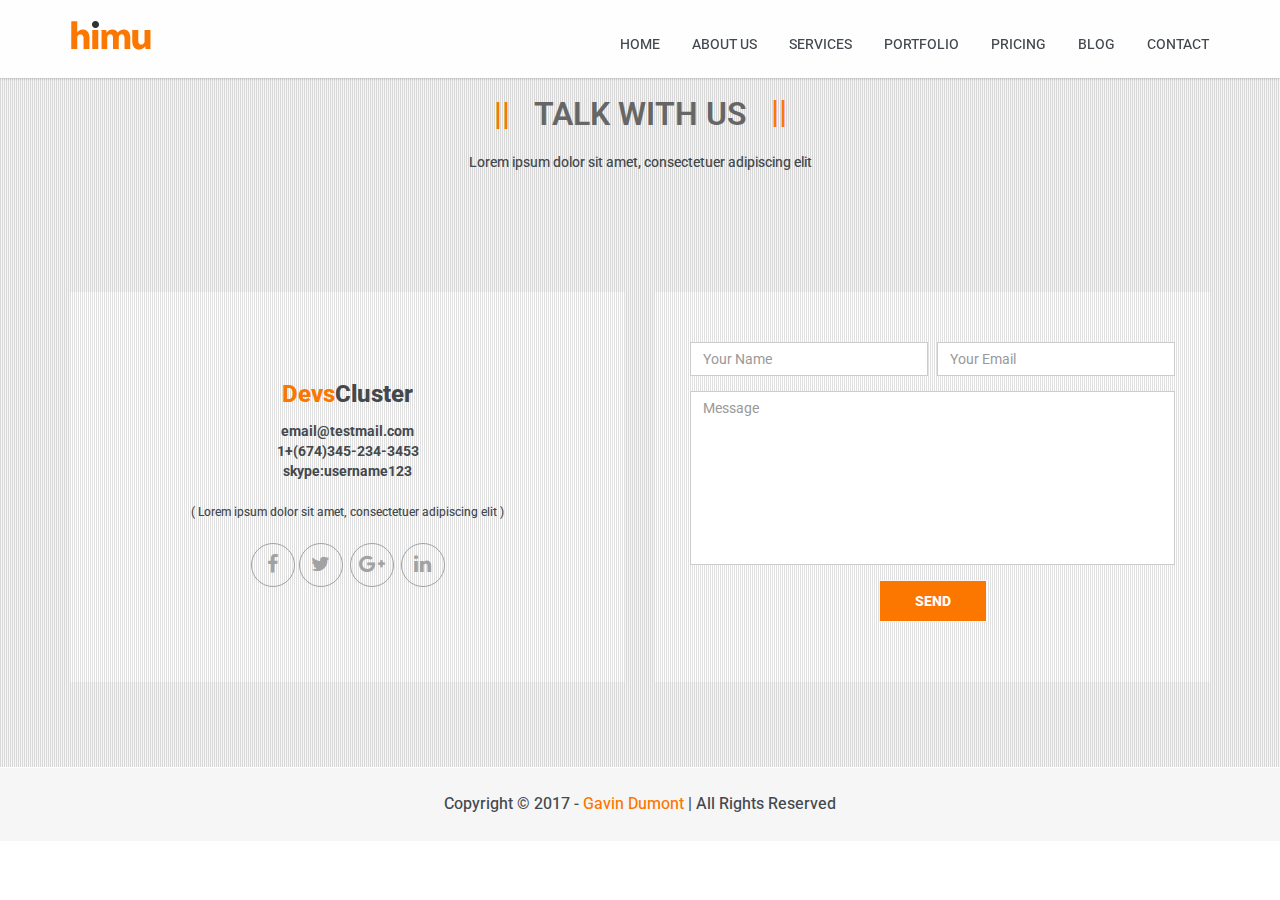
==== commit 8278f035: "Next Itteration" ====
--- a/boilerplate.html
+++ b/boilerplate.html
@@ -4,11 +4,12 @@
 <head>
     <meta charset="utf-8">
     <meta name="viewport" content="width=device-width, initial-scale=1.0">
-    <meta name="description" content="Insert titles here">
-    <meta name="keywords" content="Digital, Onepage, Parallax, HTML5, Bootstrap, Popular, custom, personal, portfolio" />
+    <meta name="description" content=" INSERT WEBSITE DESCRIPTION HERE ">
+    <meta name="keywords" content=" INSERT KEYWORDS HERE " />
     <meta name="author" content="">
-    <title>Title Placeholder</title>
+    <title> INSERT TITLE HERE </title>
     <link href="css/bootstrap.min.css" rel="stylesheet">
+    <link rel="stylesheet" href="https://formden.com/static/cdn/bootstrap-iso.css" />
     <link href="css/prettyPhoto.css" rel="stylesheet">
     <link href="css/font-awesome.min.css" rel="stylesheet">
     <link href="css/animate.css" rel="stylesheet">
@@ -52,13 +53,13 @@
                 </div>
                 <div class="collapse navbar-collapse">
                     <ul class="nav navbar-nav navbar-right">
-                        <li class="scroll active"><a href="index.html">Home</a></li>
-                        <li class="scroll"><a href="about-us.html">About Us</a></li>
+                        <li class="scroll"><a href="../index.html">Home</a></li>
+                        <li class="scroll"><a href="aboutus.html">About Us</a></li>
                         <li class="scroll"><a href="services.html">Services</a></li>
                         <li class="scroll"><a href="portfolio.html">Portfolio</a></li>
-                        <li class="scroll"><a href="pages/pricing">Pricing</a></li>
-                        <li class="scroll"><a href="blog">Blog</a></li>
-                        <li class="scroll"><a href="contact">Contact</a></li>
+                        <li class="scroll"><a href="pricing.html">Pricing</a></li>
+                        <li class="scroll"><a href="#">Blog</a></li>
+                        <li class="scroll"><a href="contact.html">Contact</a></li>
                     </ul>
                 </div>
             </div>
@@ -71,7 +72,7 @@
             <div class="row text-center clearfix">
                 <div class="col-sm-8 col-sm-offset-2">
                     <div class="contact-heading">
-                        <h2 class="title-one">Have a chat with us</h2>
+                        <h2 class="title-one">Talk With Us</h2>
                         <p>Lorem ipsum dolor sit amet, consectetuer adipiscing elit</p>
                     </div>
                 </div>
@@ -82,7 +83,7 @@
                 <div class="pattern"></div>
                 <div class="row text-center clearfix">
                     <div class="col-sm-6">
-                        <div class="contact-address"><address><p><span>Some</span>Name</p><strong>125 Some street<br>Some State - 01239<br> United States</strong><br><small>( Can I legitimately set up a proxy location? )</small></address>
+                        <div class="contact-address"><address><p><span>Devs</span>Cluster</p><strong>email@testmail.com<br>1+(674)345-234-3453<br>skype:username123<br></strong><br><small>( Lorem ipsum dolor sit amet, consectetuer adipiscing elit )</small></address>
                             <div class="social-icons">
                                 <a href="#"><i class="fa fa-facebook"></i></a><a href="#"><i class="fa fa-twitter"></i></a>
                                 <a href="#"><i class="fa fa-google-plus"></i></a>
--- a/css/main.css
+++ b/css/main.css
@@ -18,6 +18,12 @@
 =====================================
 */
 
+/*====================
+======TESTING=====
+======================*/
+
+
+
 
 /*====================
 ======Typography=====
@@ -27,7 +33,7 @@
 body {
     font-family: 'Roboto', sans-serif;
     position: relative;
-    font-weight: 400;
+    font-weight: 450;
     background: #fff;
     color: #43484E
 }
@@ -698,7 +704,7 @@
 
 .services-front-btn:hover {
     background-color: white;
-    color: #fc7700 ;
+    color: #fc7700;
     -webkit-box-shadow: inset 0 0 0 1px white;
     box-shadow: inset 0 0 0 1px #fc7700;
 }
@@ -1203,6 +1209,80 @@
 }
 
 #contact-form-section textarea {
+    resize: none
+}
+
+#contact-form-section .form-control:focus {
+    border-color: #fc7700;
+    outline: 0;
+    -webkit-box-shadow: none;
+    box-shadow: none;
+}
+
+
+/*====================
+======Free Evaluation CSS=====
+======================*/
+
+#evaluation-request{
+    -webkit-animation-iteration-count: infinite;
+    -webkit-animation-duration: 2s;
+    -webkit-animation-delay: 3s;
+}
+
+
+
+#evaluation-form-section {
+    padding: 3px;
+}
+
+#evaluation-form-section .btn-primary {
+    background-color: #fc7700;
+    border-color: #f6f6f6;
+    border-radius: 0;
+    padding: 10px 35px;
+    text-transform: uppercase;
+    font-weight: 800;
+    transition: all 0.9s ease 0s;
+    -moz-transition: all 0.9s ease 0s;
+    -webkit-transition: all 0.9s ease 0s;
+    -o-transition: all 0.9s ease 0s;
+}
+
+#evaluation-form-section .btn-primary:hover {
+    background-color: #43484E
+}
+
+#evaluation-form input,
+#evaluation-form textarea,
+#evaluation-form .btn-primary {
+    position: relative;
+    z-index: 2;
+}
+
+#evaluation-form .websiteurl-field {
+    width: 10rem;
+}
+
+#evaluation-form .websiteurl-field,
+#evaluation-form .mail-field {
+    width: 49%;
+}
+
+#evaluation-form .websiteurl -field {
+    margin-right: 2%;
+    float: left
+}
+
+#evaluation-form .mail-field {}
+
+#evaluation-form-section .form-control {
+    border-radius: 0;
+    -webkit-box-shadow: none;
+    box-shadow: none;
+}
+
+#evaluation-form-section textarea {
     resize: none
 }
 
